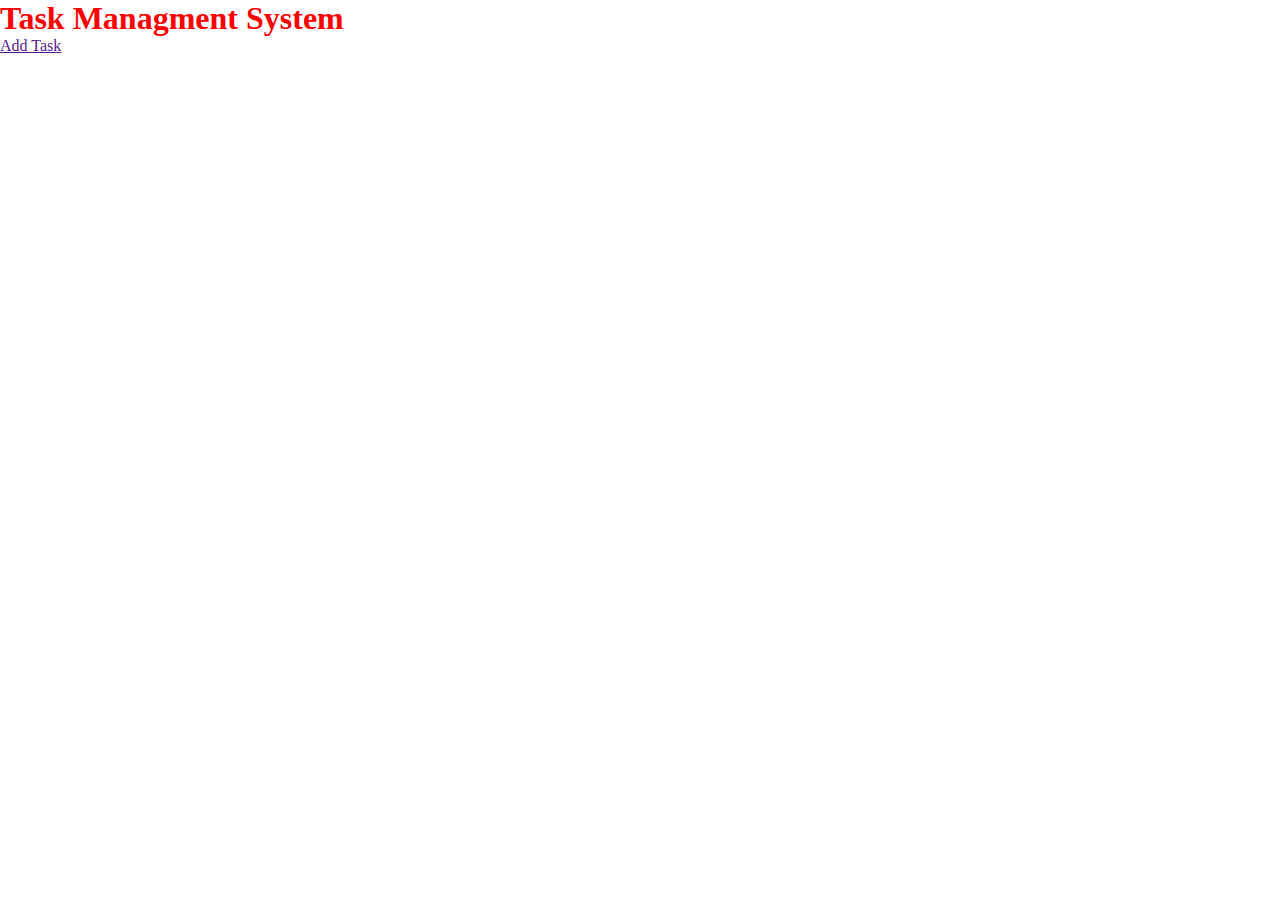
==== index.html @ a7b20f12 "ui and some add functionality" ====
<!DOCTYPE html>
<html lang="en">
<head>
    <meta charset="UTF-8">
    <meta name="viewport" content="width=device-width, initial-scale=1.0">
    <title>TaskManagementSystem</title>
    <script src="./script/main.js"></script>
    <link href="./style/style.css" rel="stylesheet"/>
</head>
<body>
    <h1 class="login-heading title">Task Managment System</h1>
    <a href="" class="add-btn">Add Task</a>
</body>
</html>
---- style/style.css ----
*{
    margin: 0;
    padding: 0;
    box-sizing: border-box;
}

h1 {
    color: red;
}
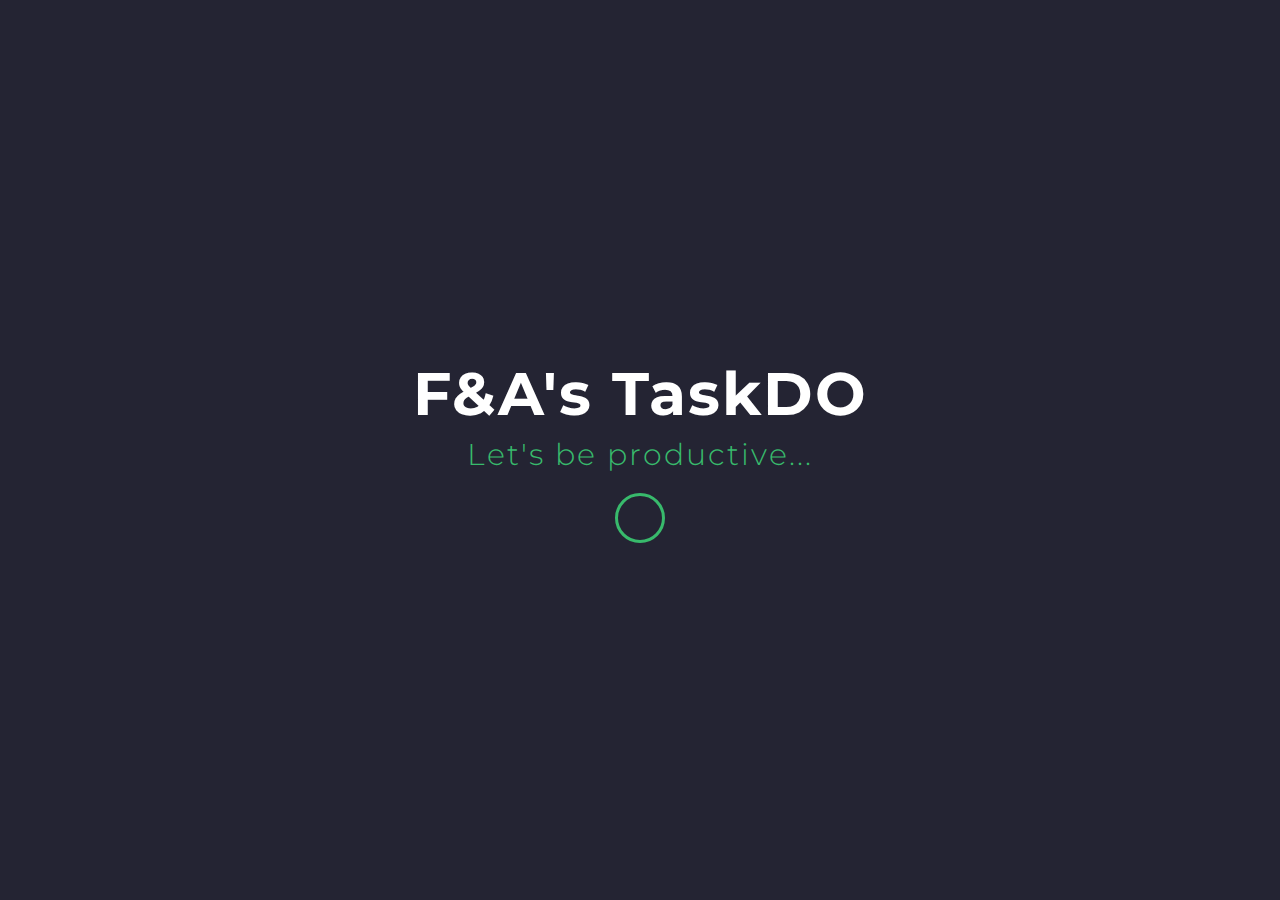
==== commit 8e7976ae: "landing page design progressed" ====
--- a/index.html
+++ b/index.html
@@ -3,12 +3,21 @@
 <head>
     <meta charset="UTF-8">
     <meta name="viewport" content="width=device-width, initial-scale=1.0">
-    <title>TaskManagementSystem</title>
-    <script src="./script/main.js"></script>
-    <link href="./style/style.css" rel="stylesheet"/>
+    <link rel="stylesheet" href="./style/style.css">
+    <link rel="stylesheet" href="https://cdnjs.cloudflare.com/ajax/libs/font-awesome/6.4.0/css/all.min.css"
+        integrity="sha512-iecdLmaskl7CVkqkXNQ/ZH/XLlvWZOJyj7Yy7tcenmpD1ypASozpmT/E0iPtmFIB46ZmdtAc9eNBvH0H/ZpiBw=="
+        crossorigin="anonymous" referrerpolicy="no-referrer" />
+    <title>Welcome to F&amp;A TaskDo</title>
 </head>
 <body>
-    <h1 class="login-heading title">Task Managment System</h1>
-    <a href="" class="add-btn">Add Task</a>
+    <header>
+        <div class="container">
+            <h1 id="title">F&amp;A&apos;s TaskDO</h1>
+            <h4 id="motto">Let&apos;s be productive...</h4>
+            <a href="/todos.html" id="startBtn">
+                <i class="fa-regular fa-circle-arrow-left" style="color: #3aba6c;"></i>
+            </a>
+        </div>
+    </header>
 </body>
 </html>--- a/style/style.css
+++ b/style/style.css
@@ -1,9 +1,67 @@
+
+  @import url('https://fonts.googleapis.com/css2?family=Montserrat:wght@200;300;400;700&display=swap');
+
 *{
     margin: 0;
     padding: 0;
     box-sizing: border-box;
 }
+html{
 
-h1 {
-    color: red;
-}+    font-size: 10px;
+}
+body{
+    font-family: montserrat,sans-serif;
+    background-color: #242433;
+    color: white;
+}
+#title,#motto{
+    letter-spacing: 2px;
+    margin-bottom: 6px;
+    text-align: center;
+}
+#title{
+    font-size: 6rem;
+    font-weight:bolder ;
+}
+#motto{
+    color: #38ba6c;
+    font-size: 3rem;
+    font-weight: 300;
+
+
+}
+
+#startBtn{
+    display: flex;
+    flex-direction: row;
+    align-items: center;
+    justify-content: center;
+    height: 5rem;
+    width: 5rem;
+    padding:10px;
+    font-size: 3rem;
+    font-weight: 400;
+    border: 3.5px solid #38ba6c;
+    color: #38ba6c;
+    border-radius: 50%;
+    margin: auto;  
+   
+    margin-top: 20px;
+    
+}
+#startBtn:hover{
+    border: 2px solid #1da353;
+    cursor: pointer;
+    
+}
+
+header{
+    display: flex;
+    flex-direction: column;    
+    height: 100dvh;
+    justify-content: center;
+    align-items: center;    
+    align-content: center;
+}
+
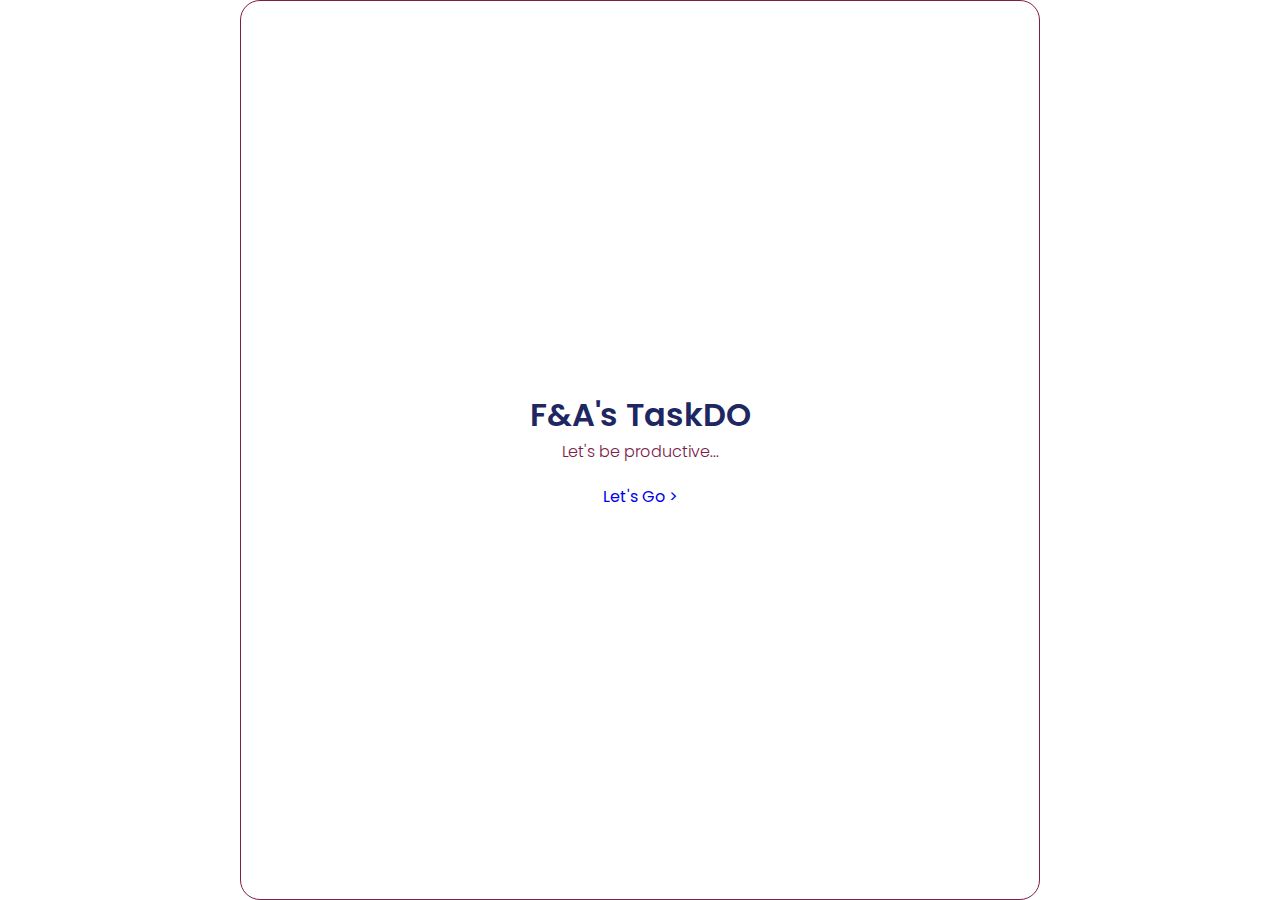
==== commit cc42417b: "logic and UI change" ====
--- a/index.html
+++ b/index.html
@@ -3,7 +3,7 @@
 <head>
     <meta charset="UTF-8">
     <meta name="viewport" content="width=device-width, initial-scale=1.0">
-    <link rel="stylesheet" href="./style/style.css">
+    <link rel="stylesheet" href="./styles/style.css">
     <link rel="stylesheet" href="https://cdnjs.cloudflare.com/ajax/libs/font-awesome/6.4.0/css/all.min.css"
         integrity="sha512-iecdLmaskl7CVkqkXNQ/ZH/XLlvWZOJyj7Yy7tcenmpD1ypASozpmT/E0iPtmFIB46ZmdtAc9eNBvH0H/ZpiBw=="
         crossorigin="anonymous" referrerpolicy="no-referrer" />
@@ -14,8 +14,8 @@
         <div class="container">
             <h1 id="title">F&amp;A&apos;s TaskDO</h1>
             <h4 id="motto">Let&apos;s be productive...</h4>
-            <a href="/todos.html" id="startBtn">
-                <i class="fa-regular fa-circle-arrow-left" style="color: #3aba6c;"></i>
+            <a href="./pages/todos.html" id="startBtn">
+                Let&apos;s Go  &gt;
             </a>
         </div>
     </header>
--- a/styles/style.css
+++ b/styles/style.css
@@ -0,0 +1,166 @@
+/*
+COLORS: Blue, maroon, & indigo (classic)
+HEX CODES:--------------------------------
+
+    Indigo #1E2761   ----Titles
+    Blue #408EC6     --- text / todos   
+    Maroon #7A2048   --- buttons
+
+*/
+
+@import url('https://fonts.googleapis.com/css2?family=Poppins:wght@100;300;400;700&display=swap');
+
+*{
+    margin: 0;
+    padding: 0;
+    box-sizing: border-box;
+    font-family: poppins,sans-serif;
+}
+
+.container{
+    height: 100dvh;
+    width: 800px;
+     margin: auto;
+    border: 1.5px solid #7a2048;
+    border-radius: 20px;
+    /* margin: auto; */
+    display: flex;
+    flex-flow: column nowrap; /* this make the direction and the wrap all at once*/
+    justify-content:center;/*align items across main axis*/
+    align-items: center; /*align items across cross axis*/
+    overflow-x: scroll;
+}
+
+#title{
+    color: #1E2761;
+    text-align: center;
+    font-weight: 600;
+    font-size: xx-large;
+
+
+}
+#motto, #todoMotto{
+    font-weight: 300;
+    color:#7A2048;
+}
+
+a{
+    margin-top: 20px;
+    text-decoration: none;
+}
+
+a:hover{
+    color: #1E2761;
+    /* text-decoration: underline; */
+}
+
+/* -------------  TODOS PAGE--------------------- */
+
+
+
+.todos{
+    justify-content: flex-start;
+    padding: 50px;
+}
+
+form{
+    margin: 30px auto 30px auto;
+    text-align: center;
+    width:60%;
+
+}
+
+#task_input{
+    padding: 10px 10px;
+    font-size: 12px;
+    width: 70%;
+    height: auto;
+    color: #1E2761;
+    letter-spacing: .3px;
+    border: 2px solid #408EC6; 
+    border-radius: 3px;
+    border-radius: 3px 0 0px 3px;
+    margin: 0 auto 0 auto;
+
+}
+
+#task_input:focus {
+    outline: none; /* Removes the default focus outline */
+    border-color: #1E2761; /* Changes the border color */
+    box-shadow: 0 0 3px #1E2761; 
+    border-radius: 3px;
+  }
+
+#add_task{
+
+    border: 2px solid #408EC6;
+    border-radius: 3px;
+    background-color: #408EC6;
+    color: white;
+    padding: 8px 12px;
+    font-size: mediumw;
+    text-align: center ;
+    border-radius: 0px 3px 3px 0px;
+
+}
+
+#add_task:hover{
+    cursor: pointer;
+    border-color: #1E2761;
+
+}
+
+#add_task:active{
+    cursor: pointer;
+    background-color: #1E2761;
+    color: white;
+
+}
+
+/* - add a margin to the scroll bar of the todos container  */
+
+.list_container {
+    /* margin-top: 30px; */
+    list-style: none;
+    display: flex;
+    flex-flow: column nowrap;
+    /* overflow-x: hidden  ; */
+    overflow-y: scroll;
+    
+}
+.task_content label{
+    margin-left: 5px;
+}
+
+input[type="checkbox"]:checked {
+    display: inline-block;
+    background: #408EC6;
+}
+
+.list{
+display: flex;
+flex-direction: row;
+justify-content: space-between;
+padding: 10px 15px;
+
+border-radius: 5px;
+margin-bottom: 15px;
+border: 1.5px solid #7A2048;
+}
+
+
+
+
+.task_buttons {
+  margin-left:30px;
+
+}
+
+.task_buttons > button{
+    margin-left: 10px;
+    color: #1E2761;
+    cursor: pointer;
+    /* outline: none; */
+    background: none;
+    border: none;
+}